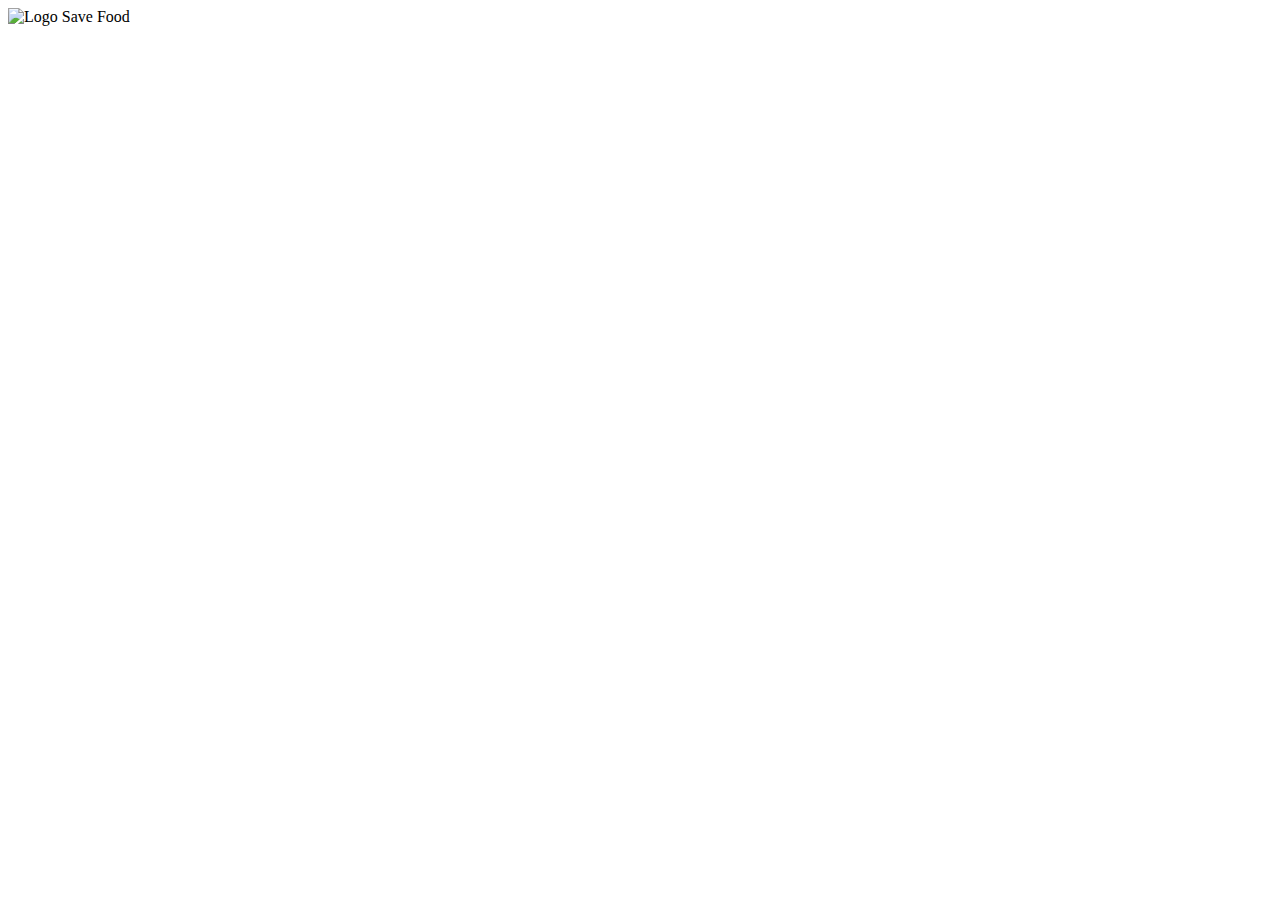
==== src/main/resources/templates/_template.html @ b096e2a1 "Tela de login adicionada" ====
<!DOCTYPE html>
<html 
	xmlns:th="http://thymeleaf.org">

	<head th:fragment="head">
		<meta charset="UTF-8">
		<title>Save Food</title>
		<link href="https://fonts.googleapis.com/css2?family=Patrick+Hand&family=Risque&display=swap" rel="stylesheet">
		<link href="https://cdn.jsdelivr.net/npm/bootstrap@5.1.1/dist/css/bootstrap.min.css" rel="stylesheet" 
			integrity="sha384-F3w7mX95PdgyTmZZMECAngseQB83DfGTowi0iMjiWaeVhAn4FJkqJByhZMI3AhiU" crossorigin="anonymous">
		<link rel="stylesheet" type="text/css" th:href="@{~/css/main.css}">
	</head>
	<body>
		<header th:fragment="header">
			<img class="logo" alt="Logo Save Food" src="../img/saveFood.png">
		</header>
	
		<div th:fragment="scriptBootstrap">
			<script src="https://cdn.jsdelivr.net/npm/bootstrap@5.1.1/dist/js/bootstrap.bundle.min.js" 
		    	integrity="sha384-/bQdsTh/da6pkI1MST/rWKFNjaCP5gBSY4sEBT38Q/9RBh9AH40zEOg7Hlq2THRZ" crossorigin="anonymous"></script>
	    </div>
	
	</body>
</html>
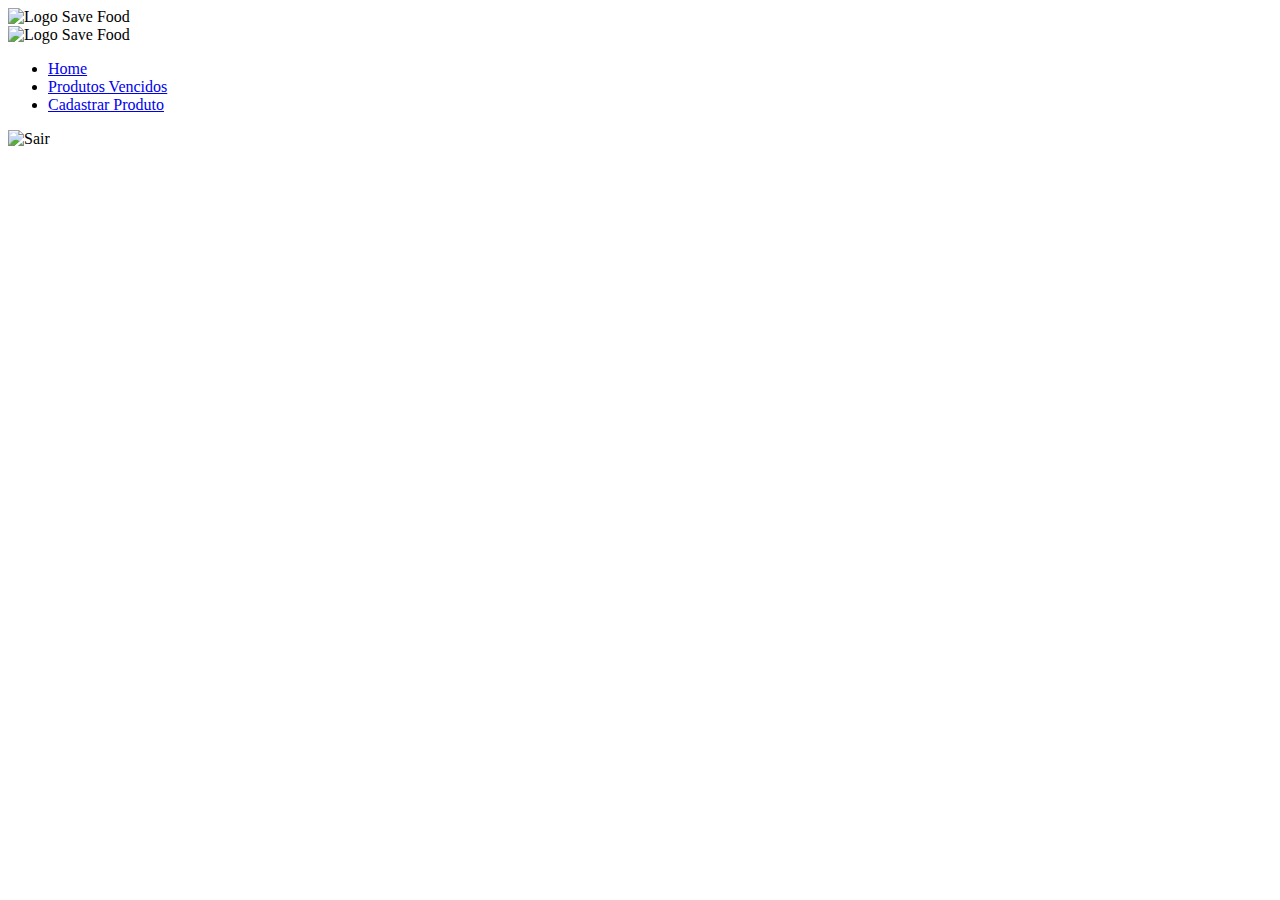
==== commit 33fa2060: "Menu e inicio da listagem" ====
--- a/src/main/resources/templates/_template.html
+++ b/src/main/resources/templates/_template.html
@@ -14,6 +14,35 @@
 		<header th:fragment="header">
 			<img class="logo" alt="Logo Save Food" src="../img/saveFood.png">
 		</header>
+		
+		<header th:fragment="menuHeader">
+			<div class="d-flex">
+				<img class="logo" alt="Logo Save Food" src="../img/saveFood.png">
+				
+				<nav class="navbar navbar-expand-lg navbar-light w-100 mx-5 menu">
+				  <div class="collapse navbar-collapse d-flex justify-content-between " id="navbarSupportedContent">
+				    
+				    <ul class="navbar-nav">
+				      <li class="nav-item">
+				        <a class="nav-link" href="#">Home</span></a>
+				      </li>
+				      <li class="nav-item">
+				        <a class="nav-link" href="#">Produtos Vencidos</a>
+				      </li>
+				      <li class="nav-item">
+				        <a class="nav-link" href="#">Cadastrar Produto</a>
+				      </li>
+				    </ul>
+				    
+				    <img class="icon" alt="Sair" src="../img/logout.png">
+				    
+				  </div>
+				</nav>
+				
+			</div>
+			
+			
+		</header>
 	
 		<div th:fragment="scriptBootstrap">
 			<script src="https://cdn.jsdelivr.net/npm/bootstrap@5.1.1/dist/js/bootstrap.bundle.min.js" 
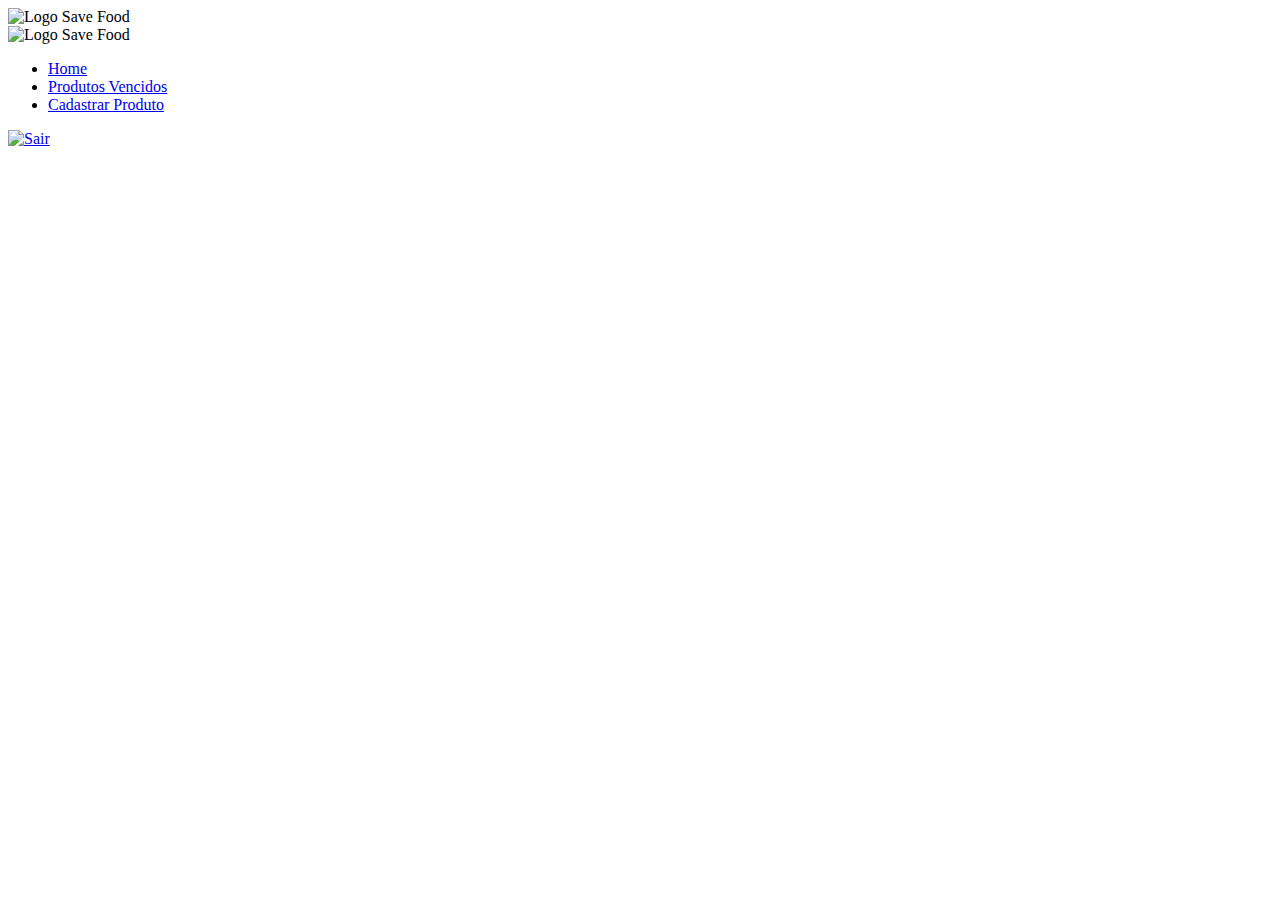
==== commit 35355322: "login e criptografia feitos" ====
--- a/src/main/resources/templates/_template.html
+++ b/src/main/resources/templates/_template.html
@@ -11,7 +11,7 @@
 		<link rel="stylesheet" type="text/css" th:href="@{~/css/main.css}">
 	</head>
 	<body>
-		<header th:fragment="header">
+		<header th:fragment="headerLogo">
 			<img class="logo" alt="Logo Save Food" src="../img/saveFood.png">
 		</header>
 		
@@ -34,14 +34,12 @@
 				      </li>
 				    </ul>
 				    
-				    <img class="icon" alt="Sair" src="../img/logout.png">
+				   <a href="/logout"><img class="icon" alt="Sair" src="../img/logout.png"></a>  
 				    
 				  </div>
 				</nav>
 				
 			</div>
-			
-			
 		</header>
 	
 		<div th:fragment="scriptBootstrap">
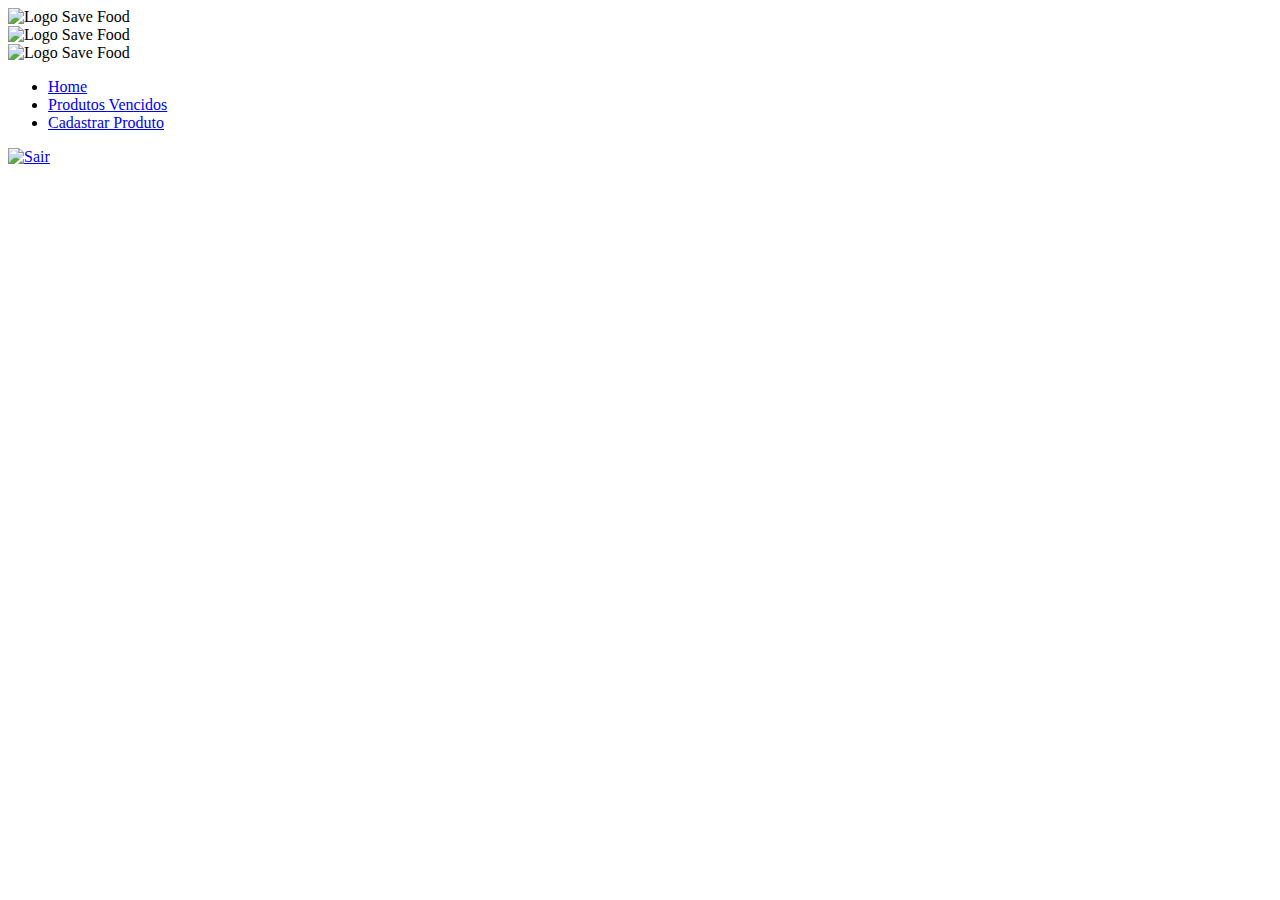
==== commit a15ca476: "Login e cadastro de produto arrumado" ====
--- a/src/main/resources/templates/_template.html
+++ b/src/main/resources/templates/_template.html
@@ -12,6 +12,10 @@
 	</head>
 	<body>
 		<header th:fragment="headerLogo">
+			<img class="logo" alt="Logo Save Food" src="../img/saveFood.png">
+		</header>
+		
+		<header th:fragment="headerMenu">
 			<img class="logo" alt="Logo Save Food" src="../img/saveFood.png">
 		</header>
 		
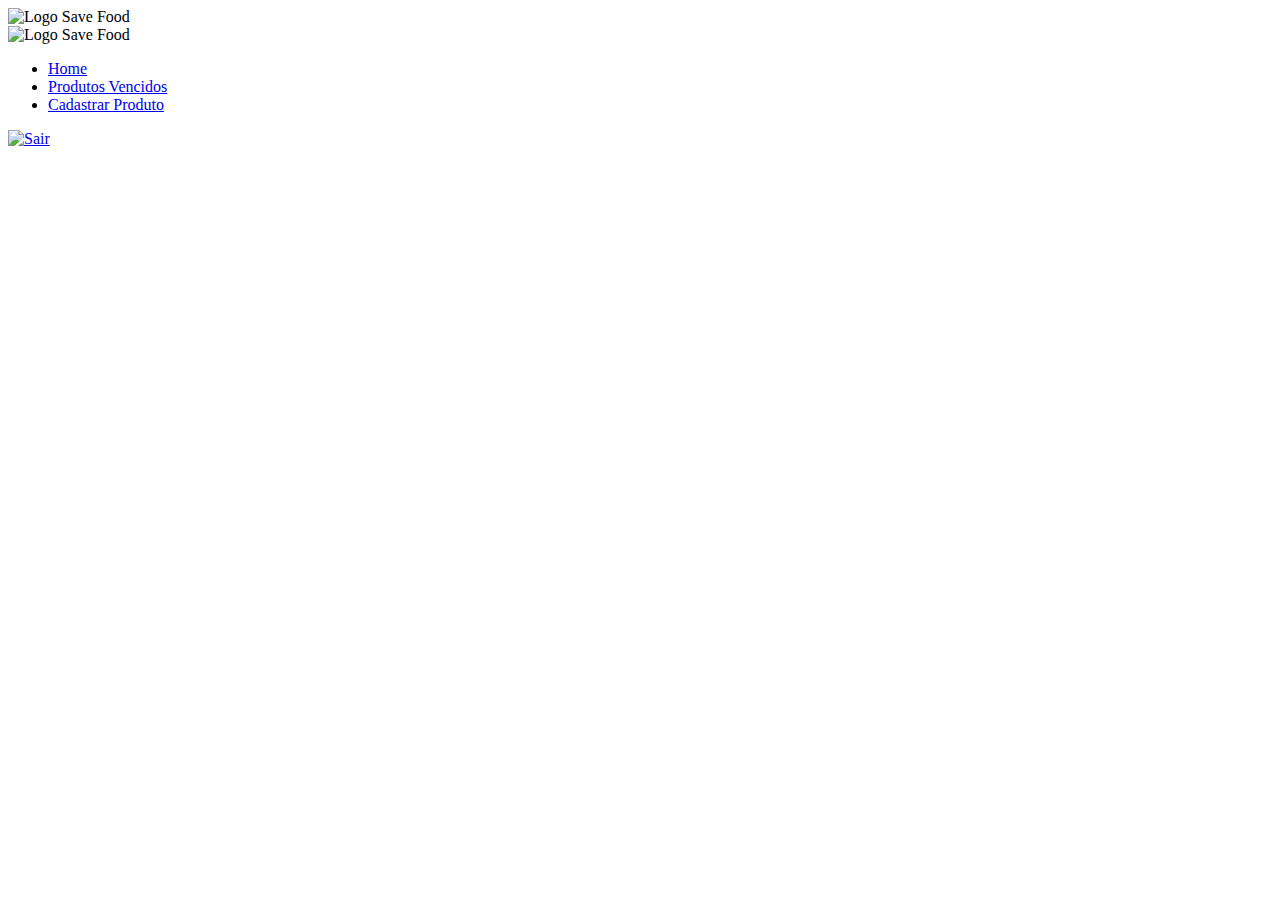
==== commit 7b7a3d8d: "Listagem dos produtos vencidos implementada" ====
--- a/src/main/resources/templates/_template.html
+++ b/src/main/resources/templates/_template.html
@@ -15,10 +15,6 @@
 			<img class="logo" alt="Logo Save Food" src="../img/saveFood.png">
 		</header>
 		
-		<header th:fragment="headerMenu">
-			<img class="logo" alt="Logo Save Food" src="../img/saveFood.png">
-		</header>
-		
 		<header th:fragment="menuHeader">
 			<div class="d-flex">
 				<img class="logo" alt="Logo Save Food" src="../img/saveFood.png">
@@ -28,10 +24,10 @@
 				    
 				    <ul class="navbar-nav">
 				      <li class="nav-item">
-				        <a class="nav-link" href="#">Home</span></a>
+				        <a class="nav-link" href="/product">Home</span></a>
 				      </li>
 				      <li class="nav-item">
-				        <a class="nav-link" href="#">Produtos Vencidos</a>
+				        <a class="nav-link" href="/product/expired">Produtos Vencidos</a>
 				      </li>
 				      <li class="nav-item">
 				        <a class="nav-link" href="#">Cadastrar Produto</a>
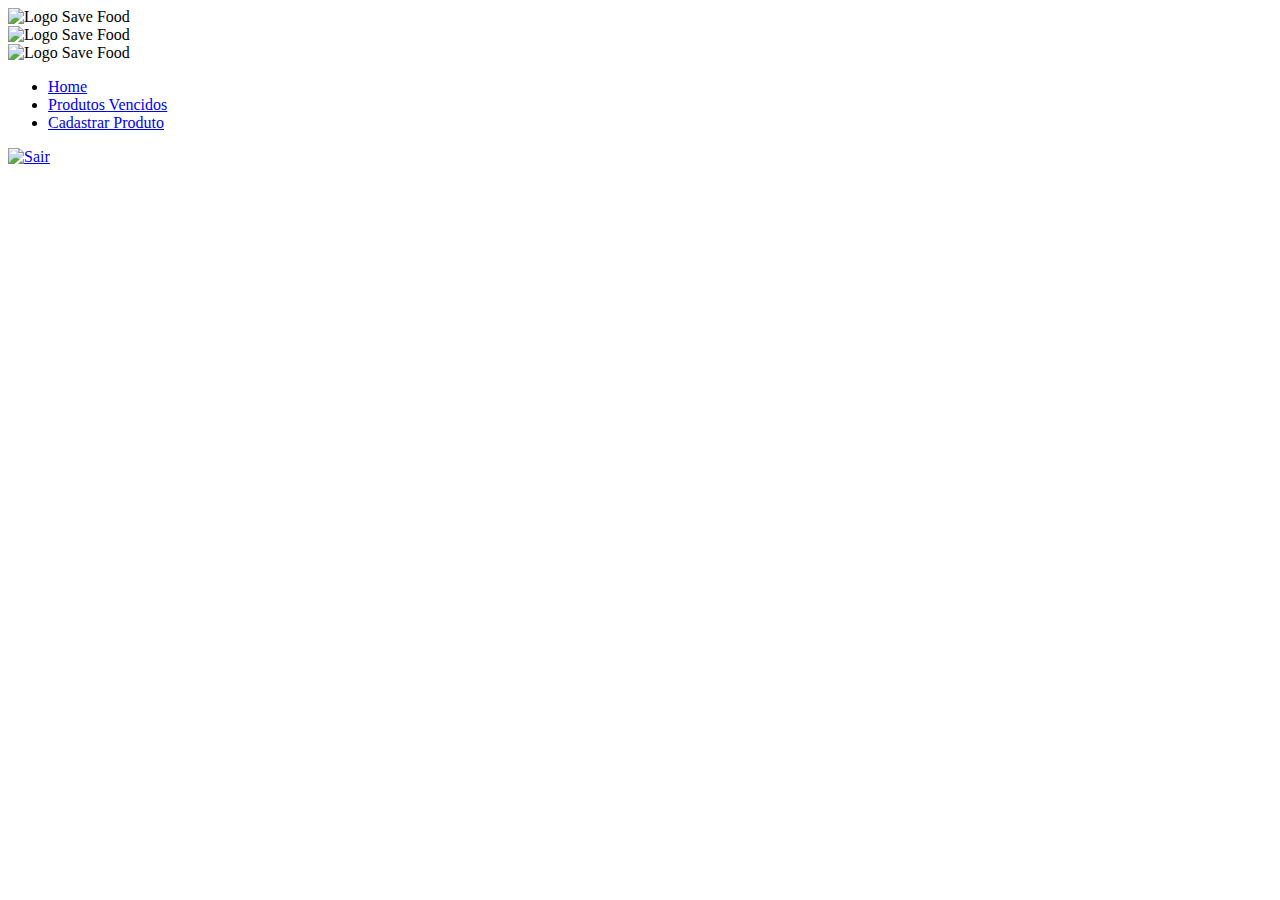
==== commit 638489e6: "Merge branch 'master' into vencidos" ====
--- a/src/main/resources/templates/_template.html
+++ b/src/main/resources/templates/_template.html
@@ -12,6 +12,10 @@
 	</head>
 	<body>
 		<header th:fragment="headerLogo">
+			<img class="logo" alt="Logo Save Food" src="../img/saveFood.png">
+		</header>
+		
+		<header th:fragment="headerMenu">
 			<img class="logo" alt="Logo Save Food" src="../img/saveFood.png">
 		</header>
 		
